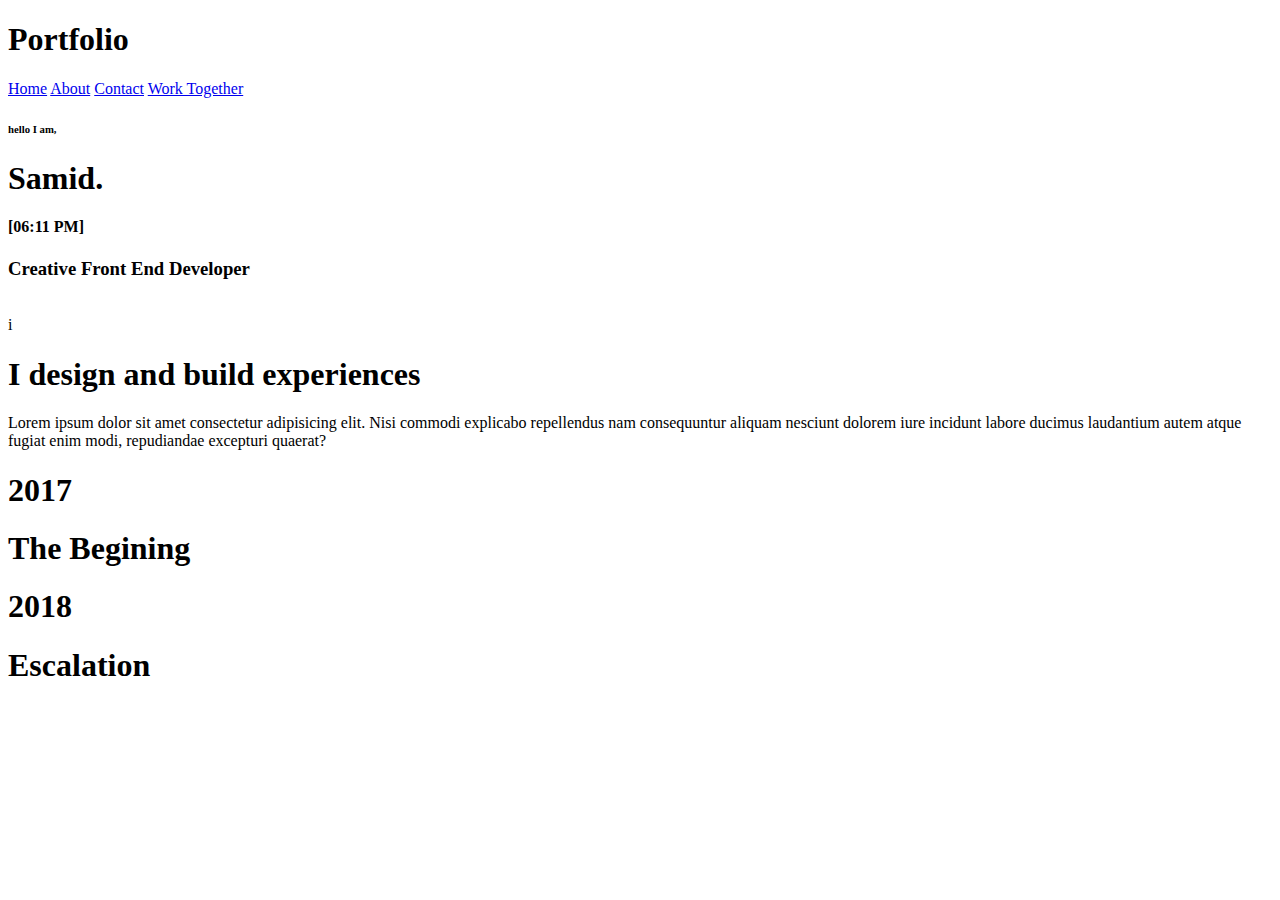
==== portfolio/index.html @ 6d71466d "portfolio" ====
<!DOCTYPE html>
<html lang="en">
  <head>
    <meta charset="UTF-8" />
    <meta name="viewport" content="width=device-width, initial-scale=1.0" />
    <script src="https://cdn.jsdelivr.net/npm/@tailwindcss/browser@4"></script>
  </head>
    <!-- <link rel="stylesheet" href="style.css"> -->
    <title>Portfolio</title> 
  </head>
  <body>
    <main class="w-full px-[10rem] py-8 font-['Helvetica_Now_Display']">
      <nav class="flex justify-between items-center">
        <h1 class="text-xl tracking-tighter font-medium">Portfolio</h1>
        <div class="links flex gap-10">
          <a class="font-medium tracking-tighter text-lg" href="#">Home</a>
          <a class="font-medium tracking-tighter text-lg opacity-30" href="#"
            >About</a
          >
          <a class="font-medium tracking-tighter text-lg opacity-30" href="#"
            >Contact</a
          >
          <a class="font-medium tracking-tighter text-lg opacity-30" href="#"
            >Work Together</a
          >
        </div>
      </nav>
      <section class="w-full mt-20 flex justify-between items-center">
        <div class="leftheadings">
          <h6 class="text-2xl -mb-3 tracking-tighter font-bold">hello I am,</h6>
          <h1
            class="text-[10rem] leading-none -ml-2 tracking-tighter font-bold"
          >
            Samid.
          </h1>
        </div>
        <div class="rightheadings flex gap-3 items-center">
          <h4 class="tracking-tighter font-medium text-xl">[06:11 PM]</h4>
          <div class="w-32 h-[1px] bg-black"></div>
          <h3 class="tracking-tight font-medium textxl">
            Creative Front End Developer
          </h3>
        </div>
      </section>
      <section class="pictute w-full h-[30rem] mt-10 bg-red-400">
        <img class="w-full h-full object-cover object-[0%_20%]"
          src="https://images.unsplash.com/photo-1741334634813-e33196bd9762?q=80&w=3164&auto=format&fit=crop&ixlib=rb-4.0.3&ixid=M3wxMjA3fDB8MHxwaG90by1wYWdlfHx8fGVufDB8fHx8fA%3D%3D"
          alt=""
        />
      </section>
      <section class="about w-full px-10 py-20 mt-40 flex items-center justify-center">
       <div class="text text-center w-2/3">
        i
        <h1 class="text-5xl font-bold tracking-tight mb-10"> I design and build experiences</h1>
        <p class="text-xl font-medium tracking-normal">Lorem ipsum dolor sit amet consectetur adipisicing elit. Nisi commodi explicabo repellendus nam consequuntur aliquam nesciunt dolorem iure incidunt labore ducimus laudantium autem atque fugiat enim modi, repudiandae excepturi quaerat?</p>
       </div>
      </section>
      <section class="w-full reletive  h-700 px-10 py-20 mt-80">
        <div class="w-full sticky bg-white z-[2] top-0 flex items-center gap-10 px-10 py-8">
          <h1 class="text-8xl tracking-tighter font-medium">2017</h1>
          <div class="w-70 h-1 bg-black"></div>
          <h1 class="text-8xl text-zinc-300 tracking-tighter font-medium">The Begining</h1> 
  
        </div>
        <div class="imagecontent w-full gap-20 flex px-10 py-8"> 
          <div class="col  flex flex-col gap-20 w-1/3 ">
          <div class="w-120 h-160 bg-black opacity-10"></div>
          <div class="w-120 h-120 bg-black opacity-10"></div>
          <div class="w-120 h-190 bg-black opacity-10"></div>
          <div class="w-120 h-190 bg-black opacity-10"></div>
        </div>
          <div class="col  flex flex-col gap-20 pt-30 w-1/3">
            <div class="w-120 h-190 bg-black opacity-10"></div>
            <div class="w-120 h-120 bg-black opacity-10"></div>
            <div class="w-120 h-160 bg-black opacity-10"></div>
          </div>
          <div class="col  flex flex-col gap-20 pt-15 w-1/3">
            <div class="w-120 h-160 bg-black opacity-10"></div>
            <div class="w-120 h-190 bg-black opacity-10"></div>
            <div class="w-120 h-120 bg-black opacity-10"></div>
          </div>
        </div>
      </section>
      <section class="w-full reletive  h-700 px-10 py-20">
        <div class="w-full sticky bg-white z-[2] top-0 flex items-center gap-10 px-10 py-8">
          <h1 class="text-8xl tracking-tighter font-medium">2018</h1>
          <div class="w-70 h-1 bg-black"></div>
          <h1 class="text-8xl text-zinc-300 tracking-tighter font-medium">Escalation</h1> 
  
        </div>
        <div class="imagecontent w-full gap-20 flex px-10 py-8"> 
           <div class="col  flex flex-col gap-20 w-1/3 ">
          
          <div class="w-120 h-120 bg-black opacity-10"></div>
          <div class="w-120 h-190 bg-black opacity-10"></div>
          <div class="w-120 h-190 bg-black opacity-10"></div>
        </div>
          <div class="col  flex flex-col gap-20 pt-30 w-1/3">
            <div class="w-120 h-190 bg-black opacity-10"></div>
            <div class="w-120 h-120 bg-black opacity-10"></div>
            <div class="w-120 h-160 bg-black opacity-10"></div>
          </div>
          <div class="col  flex flex-col gap-20 pt-15 w-1/3">
            <div class="w-120 h-160 bg-black opacity-10"></div>
            <div class="w-120 h-190 bg-black opacity-10"></div>
            <div class="w-120 h-120 bg-black opacity-10"></div>
          </div>
        </div>
      </section>
    </main>
  </body>
</html>
---- portfolio/style.css ----
*{
    box-sizing: border-box;
}
html,body{
    width: 100%;
    height: 100%;
}
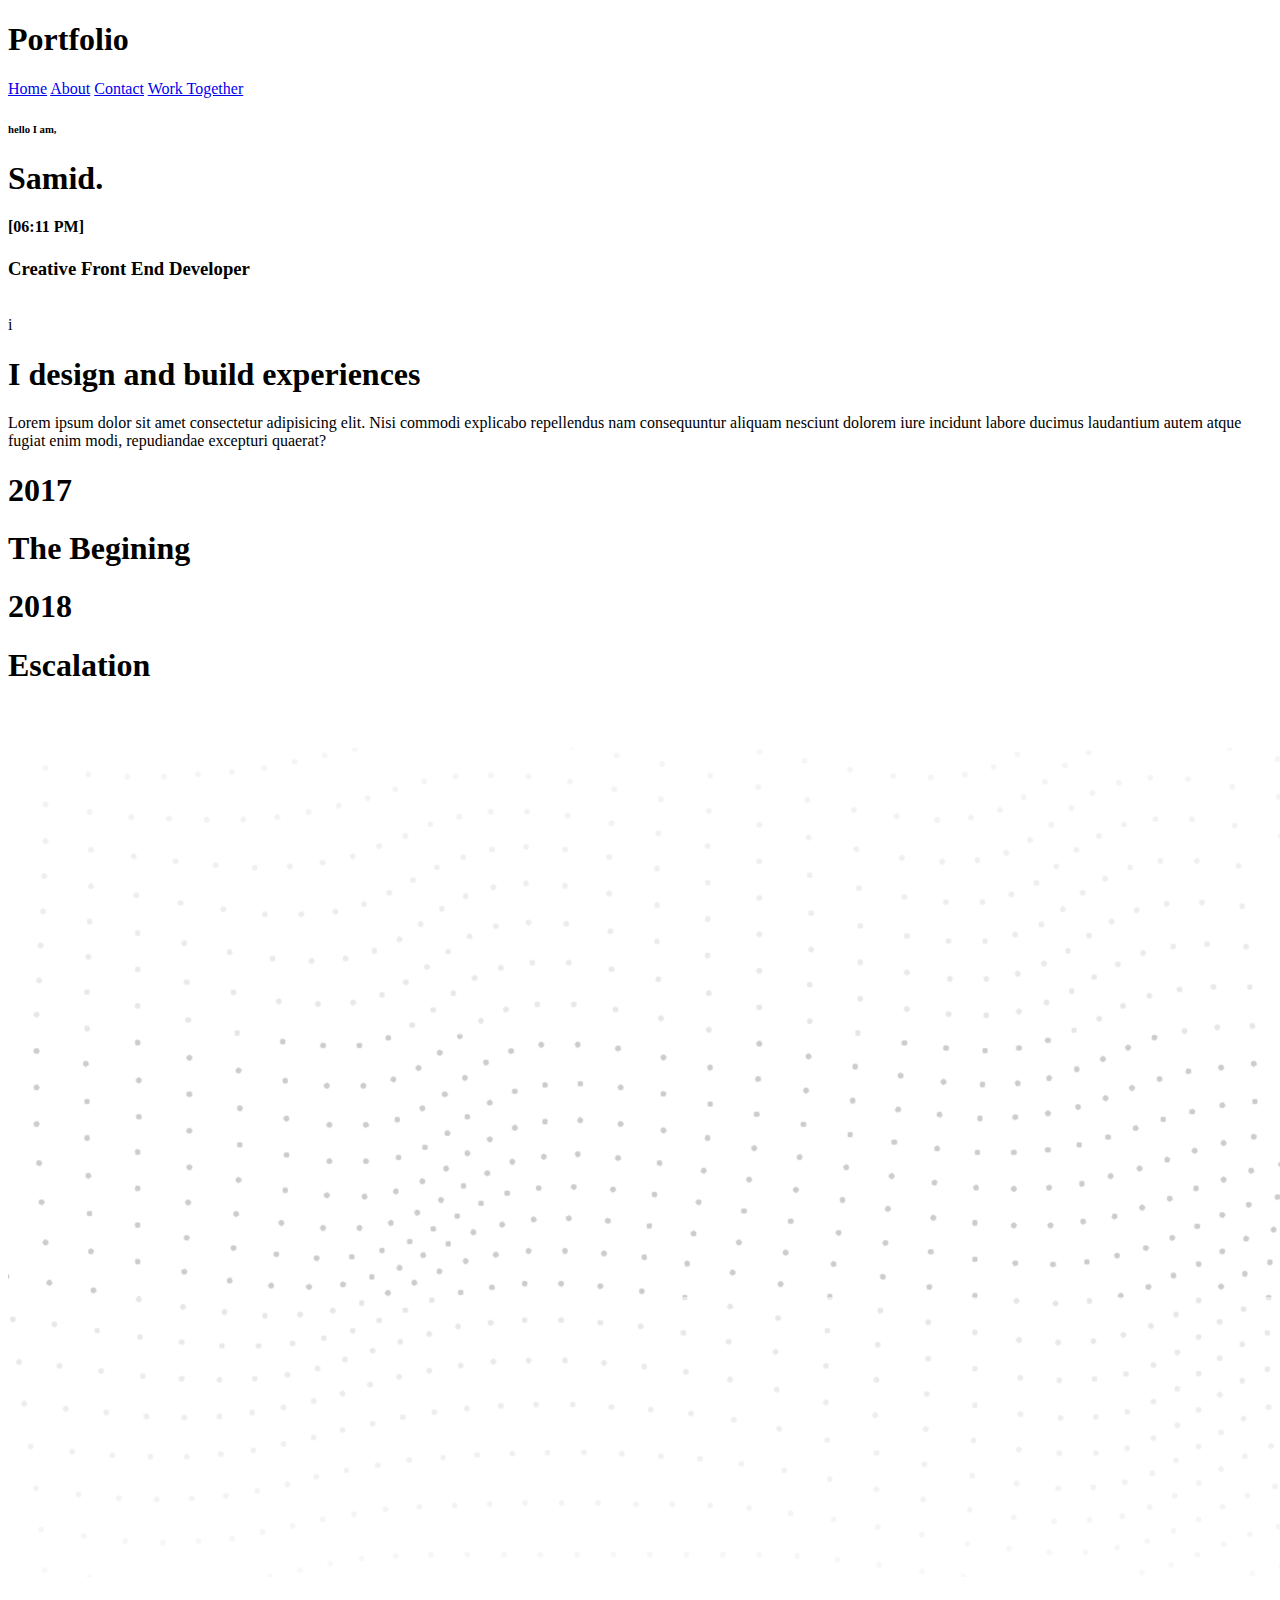
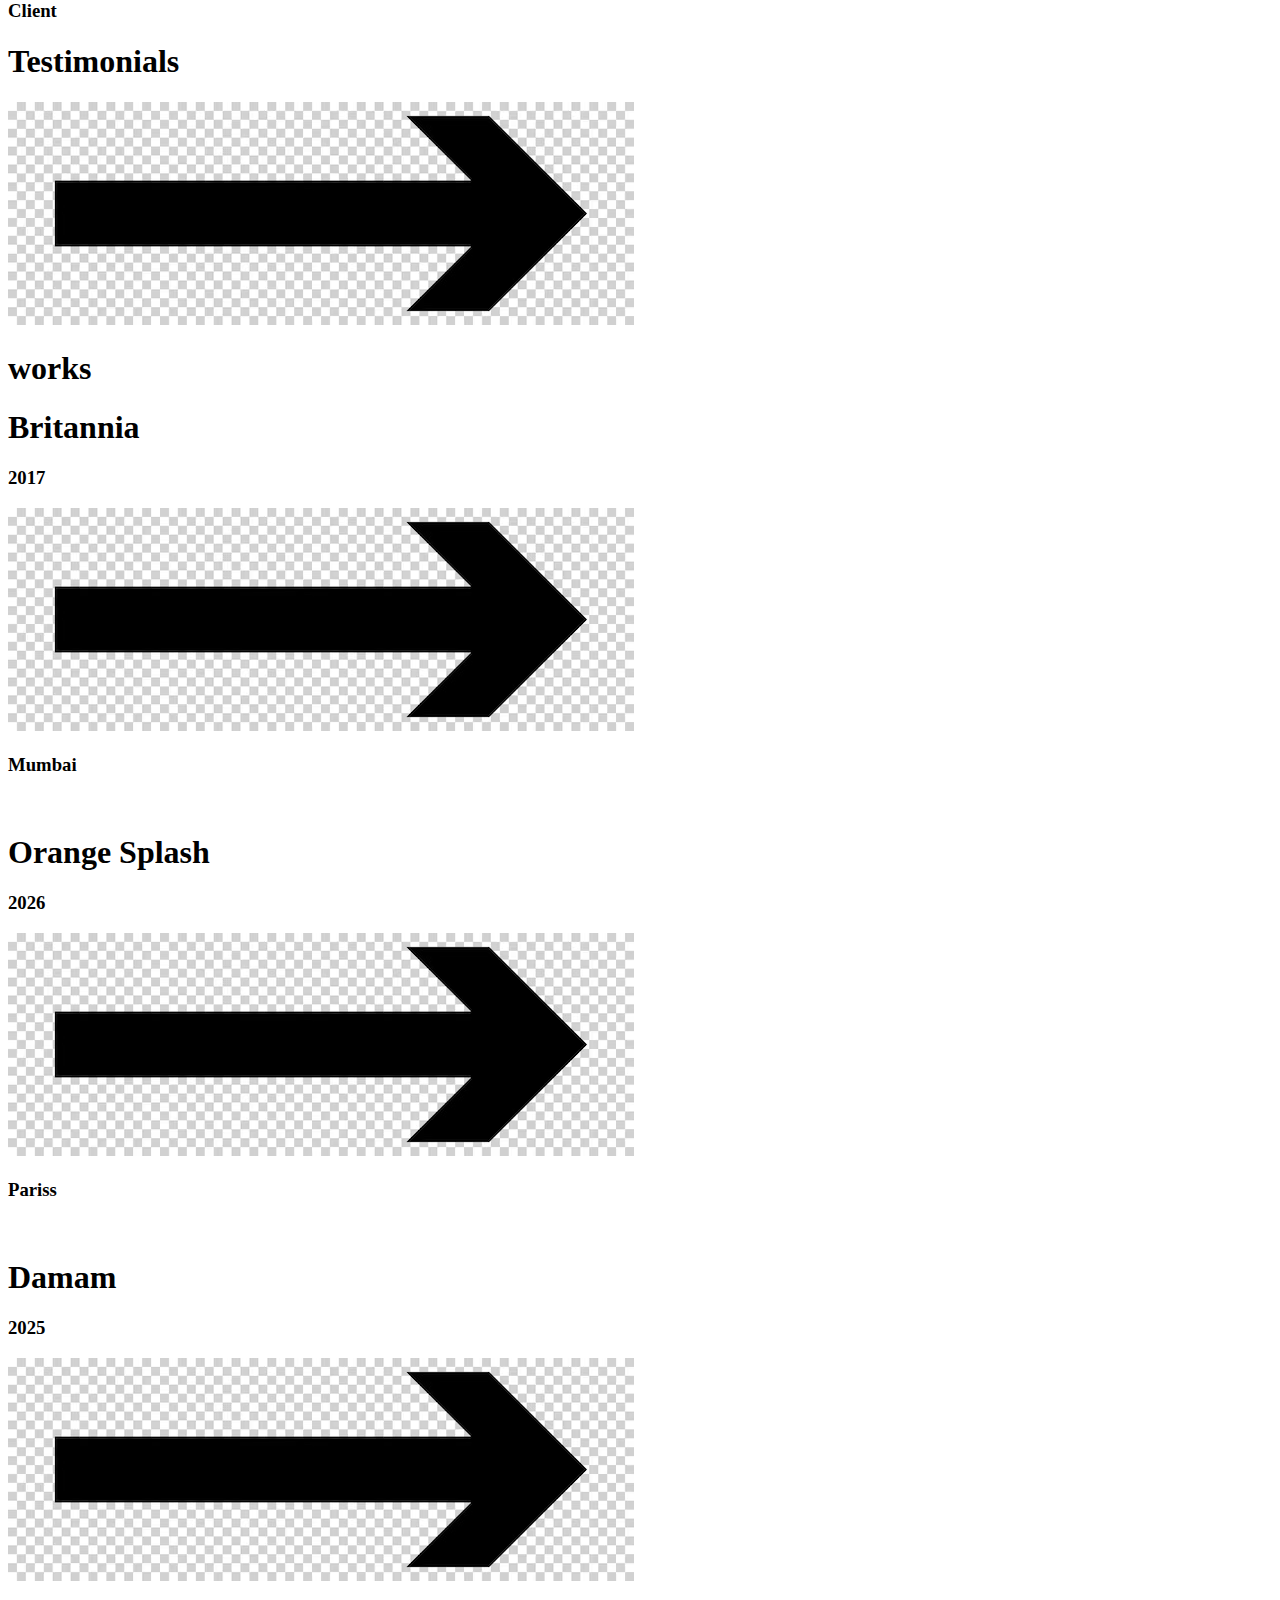
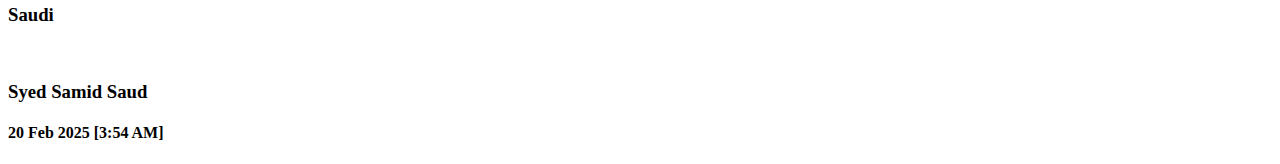
==== commit be2dea73: "portfolio" ====
--- a/portfolio/index.html
+++ b/portfolio/index.html
@@ -106,7 +106,89 @@
             <div class="w-120 h-120 bg-black opacity-10"></div>
           </div>
         </div>
+        
       </section>
+      <section class="w-full reletive">
+        <img class="w-full" src="./assets/bgdots.png" alt="">
+            <div class="overlaytext absolute top-1/2 left-1/2 -translate-x-1/2 -translate-y-1/2 text-center">
+            </div>
+      
+      <section class="testimonials px-[10rem]">
+        <h3 class="text-6xl font-medium">Client</h3>
+        <div class="flex gap-20 items-center">
+            <h1 class="text-[12rem] leading-none font-bold tracking-tighter">Testimonials</h1>
+            <img src="./assets/arrow.png" alt="">
+            <h1 class="text-[12rem] leading-none font-bold tracking-tighter">works</h1>
+        </div>
+        <div class="workshowcase">
+          <div class="mt-20">
+              <h1 class="text-5xl font-medium tracking-tight">Britannia</h1>
+              <div class="flex gap-2 mt-3">
+                  <h3 class="text-2xl font-medium font-['IBM_3270']">2017</h3>
+                  <img class="w-20" src="./assets/arrow.png" alt="">
+                  <h3 class="text-2xl font-medium">Mumbai</h3>
+              </div>
+              <div class="w-full h-140 mt-4 bg-red-500">
+                  <img class="w-full h-full object-cover object-[0%_20%]"
+                      src="https://images.unsplash.com/photo-1622405207562-735fa49ff7f7?q=80&w=2670&auto=format&fit=crop&ixlib=rb-4.0.3&ixid=M3wxMjA3fDB8MHxwaG90by1wYWdlfHx8fGVufDB8fHx8fA%3D%3D"
+                      alt="">
+              </div>
+          </div>
+          <div class="flex justify-between mt-20">
+              <div class="w-150 py-3">
+                  <h1 class="text-6xl font-medium tracking-tight">Orange Splash</h1>
+                  <div class="flex gap-2 mt-3">
+                      <h3 class="text-4xl font-medium font-['IBM_3270']">2026</h3>
+                      <img class="w-30" src="./assets/arrow.png" alt="">
+                      <h3 class="text-3xl font-medium">Pariss</h3>
+                  </div>
+                  <div class="w-full h-190 mt-3 bg-red-500">
+                      <img class="w-full h-full object-cover"
+                          src="https://images.unsplash.com/photo-1738008896551-9ab767d9e6ac?q=80&w=2699&auto=format&fit=crop&ixlib=rb-4.0.3&ixid=M3wxMjA3fDB8MHxwaG90by1wYWdlfHx8fGVufDB8fHx8fA%3D%3D"
+                          alt="">
+                  </div>
+              </div>
+              <div class="w-300 py-3 mt-30">
+                  <h1 class="text-6xl font-medium tracking-tight">Damam</h1>
+                  <div class="flex gap-2 mt-3">
+                      <h3 class="text-4xl font-medium font-['IBM_3270']">2025</h3>
+                      <img class="w-30" src="./assets/arrow.png" alt="">
+                      <h3 class="text-3xl font-medium">Saudi</h3>
+                  </div>
+                  <div class="w-full h-190 mt-3 bg-red-500">
+                      <img class="w-full h-full object-cover"
+                          src="https://images.unsplash.com/photo-1738234402655-f44627aaa094?q=80&w=2574&auto=format&fit=crop&ixlib=rb-4.0.3&ixid=M3wxMjA3fDB8MHxwaG90by1wYWdlfHx8fGVufDB8fHx8fA%3D%3D"
+                          alt="">
+                  </div>
+              </div>
+          </div>
+      </div>
+    </section>
+    <section class="footer flex justify-between px-[10rem] mt-20">
+      <h3 class="tracking-tight"><span class="font-bold">Syed</span> Samid Saud</h3>
+      <h4 class="font-medium dt">20 Feb 2025 [3:54 AM]</h4>
+  </section>
+            
     </main>
+    <script>
+      function changeTime() {
+          var dt = new Date();
+          var str = dt.getHours() % 12 + ":" + dt.getMinutes();
+          dt.getHours() % 12 > 0 ? str += " PM" : str += " AM";
+          document.querySelector(".timing").textContent = str;
+      }
+
+      function changeDateAndTime() {
+          var dt2 = new Date();
+          var str = dt2.getDate() + ' / ' + (dt2.getMonth() + 1) + ' / ' + dt2.getFullYear() + "   " + dt2.getHours() % 12 + ":" + dt2.getMinutes();
+          dt2.getHours() % 12 > 0 ? str += " PM" : str += " AM";
+          document.querySelector(".dt").textContent = str;
+      }
+
+      setInterval(function () {
+          changeTime();
+          changeDateAndTime();
+      }, 1000)
+  </script>
   </body>
 </html>
